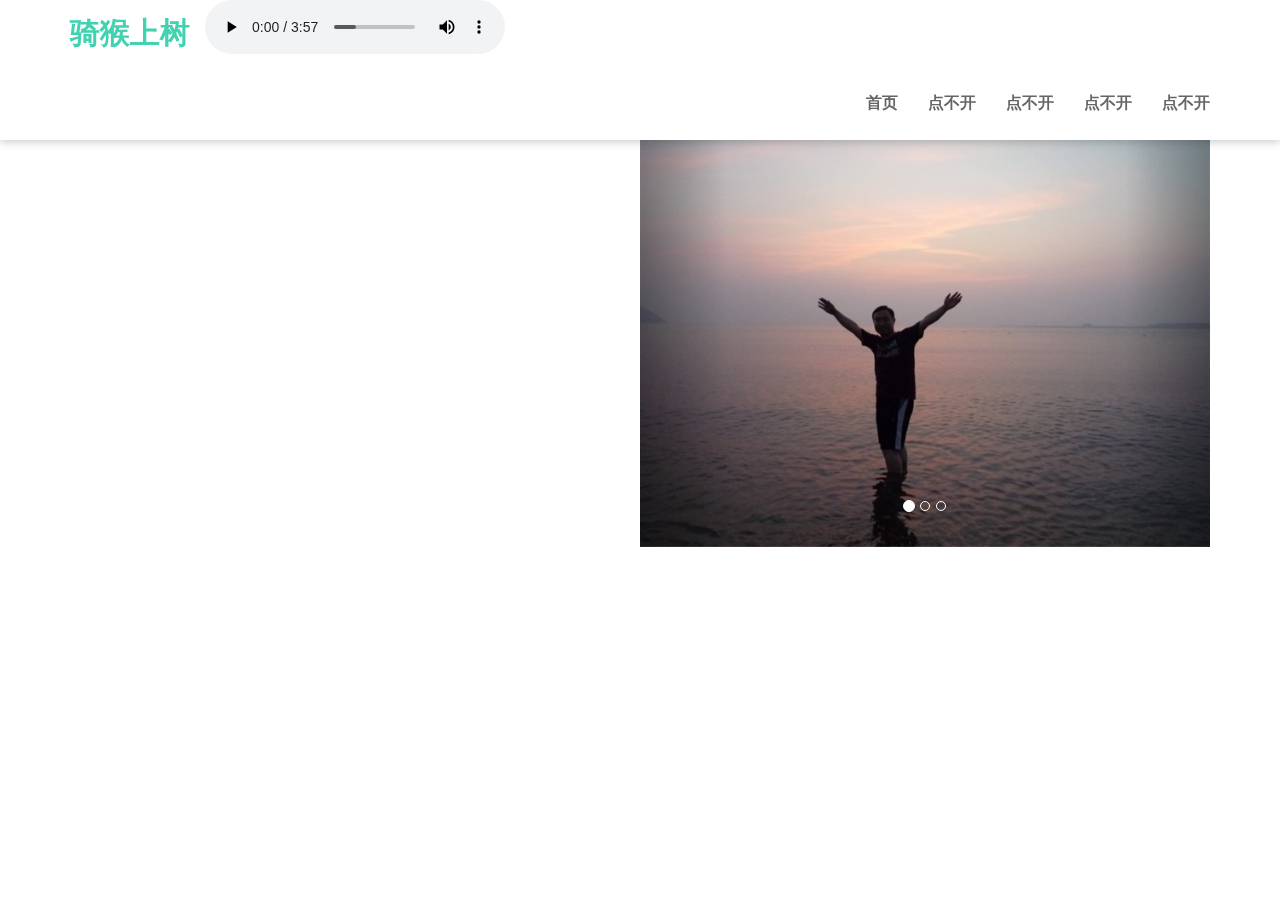
==== qihoushangshu.html @ a35e7222 "Initial commit" ====
<html>

 <head>
<!-- <meta http-equiv="Content-Type" content="text/html; charset=utf-8"> -->
<meta charset="utf-8">
<meta http-equiv="X-UA-Compatible" content="IE=edge">
<meta name="viewport" content="width=device-width, initial-scale=1">
<!-- 上述3个meta标签*必须*放在最前面，任何其他内容都*必须*跟随其后！ -->
<title>bootstrap</title>
<link rel="stylesheet" href="js/bootstrap/css/bootstrap.min.css"/>
<link rel="stylesheet" href="js/bootstrap/css/bootstrap-add.css"/>
  
 </head>
<body>


<!-- 导航 -->
<nav class="navbar navbar-default navbar-fixed-top">
<div class="container">
<div class="navbar-header">
<!-- 小屏幕header部分导航按钮logo -->
<button class="navbar-toggle" data-toggle="collapse" data-target=".navbar-collapse">
<span class="icon-bar"></span>
<span class="icon-bar"></span>
<span class="icon-bar"></span>
</button>
<a href="index.jsp" class="navbar-brand">骑猴上树</a>
</div>
<div class="nav">
	<audio id="audio" controls  autoplay="autoplay"  loop="loop">
		<source src="music/史力嘉 - 红山茶.mp3" type="audio/mpeg" codecs="mp3"/>
	</audio>
</div>
<!-- data-toggle="collapse" 添加到您想要展开或折叠的组件的链接上。
href 或 data-target 属性添加到父组件，它的值是子组件的 id。 -->
<!--导航 -->
<div class="navbar-collapse collapse">
<ul class="nav navbar-nav navbar-right">
<li><a href="#home">首页</a></li>
<li><a href="#bbs">点不开</a></li>
<li><a href="#html5">点不开</a></li>
<li><a href="index.jsp">点不开</a></li>
<li><a href="index.jsp">点不开</a></li>

</ul>
</div>
</div>
</nav>	
<!-- 导航 -->
<!-- home -->
<section id="home">
	<div >
	    <div class="container">
	        <div class="col-md-6" >
				<!--<div class="left">

				</div>-->
			</div>
		
	        <div class="col-md-6 right">
				<div id="myCarousel" class="carousel slide">
				   <!-- 轮播（Carousel）指标 -->
				   <ol class="carousel-indicators">
					  <li data-target="#myCarousel" data-slide-to="0" class="active"></li>
					  <li data-target="#myCarousel" data-slide-to="1"></li>
					  <li data-target="#myCarousel" data-slide-to="2"></li>
				   </ol>   
				   <!-- 轮播（Carousel）项目 -->
				   <div class="carousel-inner">
					  <div class="item active">
						 <img src="images/1.jpg" alt="First slide">
					  </div>
					  <div class="item">
						 <img src="images/2.jpg" alt="Second slide">
					  </div>
					  <div class="item">
						 <img src="images/3.jpg" alt="Third slide">
					  </div>
				   </div>
				   <!-- 轮播（Carousel）导航 -->
				   <a class="carousel-control left" href="#myCarousel" 
					  data-slide="prev">&lsaquo;</a>
				   <a class="carousel-control right" href="#myCarousel" 
					  data-slide="next">&rsaquo;</a>
				</div> 
			<!--
			<div class="sizer">
				
				<div class="embed-responsive embed-responsive-16by9">
				  <iframe class="embed-responsive-item" src="music/史力嘉 - 红山茶.mp3"></iframe>
				</div>
			</div>-->
			
	        <!--<img alt="" src="images/1-150314150324.jpg" class="img-responsive">-->
	        </div>
	    </div>
	</div>
</section>
<!-- home -->

<script src="js/jquery-2.2.4.min.js"></script>
<script src="js/bootstrap/js/bootstrap.min.js"></script>
</body>
</html>
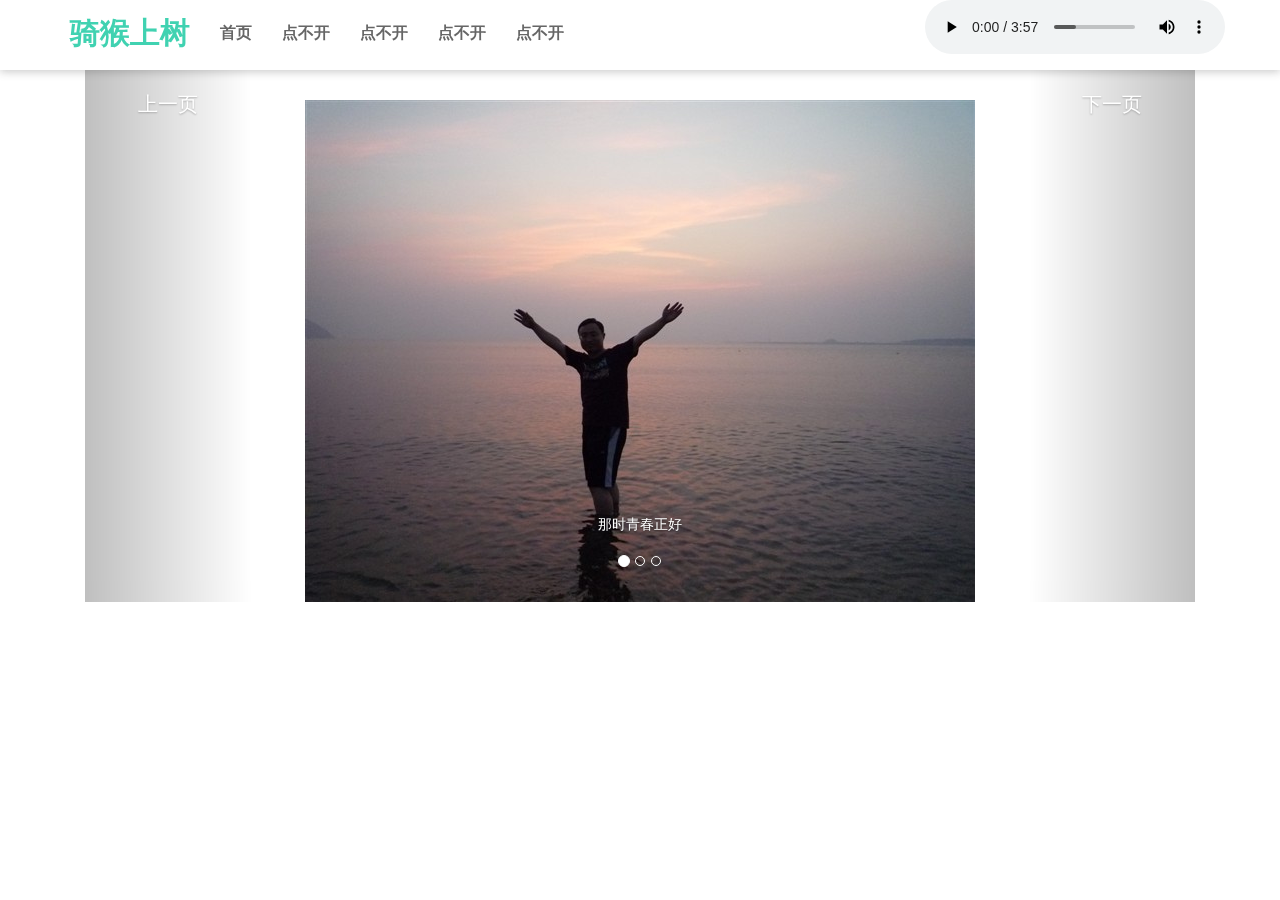
==== commit 0cb600a1: "Initial commit 样式学习" ====
--- a/qihoushangshu.html
+++ b/qihoushangshu.html
@@ -25,25 +25,32 @@
 <span class="icon-bar"></span>
 </button>
 <a href="index.jsp" class="navbar-brand">骑猴上树</a>
-</div>
-<div class="nav">
-	<audio id="audio" controls  autoplay="autoplay"  loop="loop">
-		<source src="music/史力嘉 - 红山茶.mp3" type="audio/mpeg" codecs="mp3"/>
-	</audio>
+	<!--<div class="nav">
+		<audio id="audio" controls  autoplay="autoplay"  loop="loop">
+			<source src="music/史力嘉 - 红山茶.mp3" type="audio/mpeg" codecs="mp3"/>
+		</audio>
+	</div>-->
 </div>
 <!-- data-toggle="collapse" 添加到您想要展开或折叠的组件的链接上。
 href 或 data-target 属性添加到父组件，它的值是子组件的 id。 -->
 <!--导航 -->
 <div class="navbar-collapse collapse">
-<ul class="nav navbar-nav navbar-right">
+<ul class="nav navbar-nav navbar-left">
 <li><a href="#home">首页</a></li>
 <li><a href="#bbs">点不开</a></li>
 <li><a href="#html5">点不开</a></li>
 <li><a href="index.jsp">点不开</a></li>
 <li><a href="index.jsp">点不开</a></li>
+</ul>
+	<ul class="nav navbar-nav navbar-right">
+		<div class="nav header-right">
+		<audio id="audio" controls  autoplay="autoplay"  loop="loop">
+			<source src="music/史力嘉 - 红山茶.mp3" type="audio/mpeg" codecs="mp3"/>
+		</audio>
+	</div>
+	</ul>
+</div>
 
-</ul>
-</div>
 </div>
 </nav>	
 <!-- 导航 -->
@@ -51,13 +58,13 @@
 <section id="home">
 	<div >
 	    <div class="container">
-	        <div class="col-md-6" >
-				<!--<div class="left">
+	       <!-- <div class="col-md-1" >
+				&lt;!&ndash;<div class="left">
 
-				</div>-->
-			</div>
+				</div>&ndash;&gt;
+			</div>-->
 		
-	        <div class="col-md-6 right">
+	        <div class="col-md-12 ">
 				<div id="myCarousel" class="carousel slide">
 				   <!-- 轮播（Carousel）指标 -->
 				   <ol class="carousel-indicators">
@@ -68,20 +75,29 @@
 				   <!-- 轮播（Carousel）项目 -->
 				   <div class="carousel-inner">
 					  <div class="item active">
-						 <img src="images/1.jpg" alt="First slide">
+						 <img src="images/1.jpg" alt="First slide" >
+						  <div class="carousel-caption">
+							  <p>那时青春正好</p>
+						  </div>
 					  </div>
 					  <div class="item">
 						 <img src="images/2.jpg" alt="Second slide">
+						  <div class="carousel-caption">
+							  <p>年华无伤</p>
+						  </div>
 					  </div>
 					  <div class="item">
 						 <img src="images/3.jpg" alt="Third slide">
+						  <div class="carousel-caption">
+							  <p>正青春ing</p>
+						  </div>
 					  </div>
 				   </div>
 				   <!-- 轮播（Carousel）导航 -->
 				   <a class="carousel-control left" href="#myCarousel" 
-					  data-slide="prev">&lsaquo;</a>
+					  data-slide="prev">上一页</a>
 				   <a class="carousel-control right" href="#myCarousel" 
-					  data-slide="next">&rsaquo;</a>
+					  data-slide="next">下一页</a>
 				</div> 
 			<!--
 			<div class="sizer">
@@ -93,6 +109,11 @@
 			
 	        <!--<img alt="" src="images/1-150314150324.jpg" class="img-responsive">-->
 	        </div>
+			<!--<div class="col-md-1" >
+				&lt;!&ndash;<div class="left">
+
+				</div>&ndash;&gt;
+			</div>-->
 	    </div>
 	</div>
 </section>
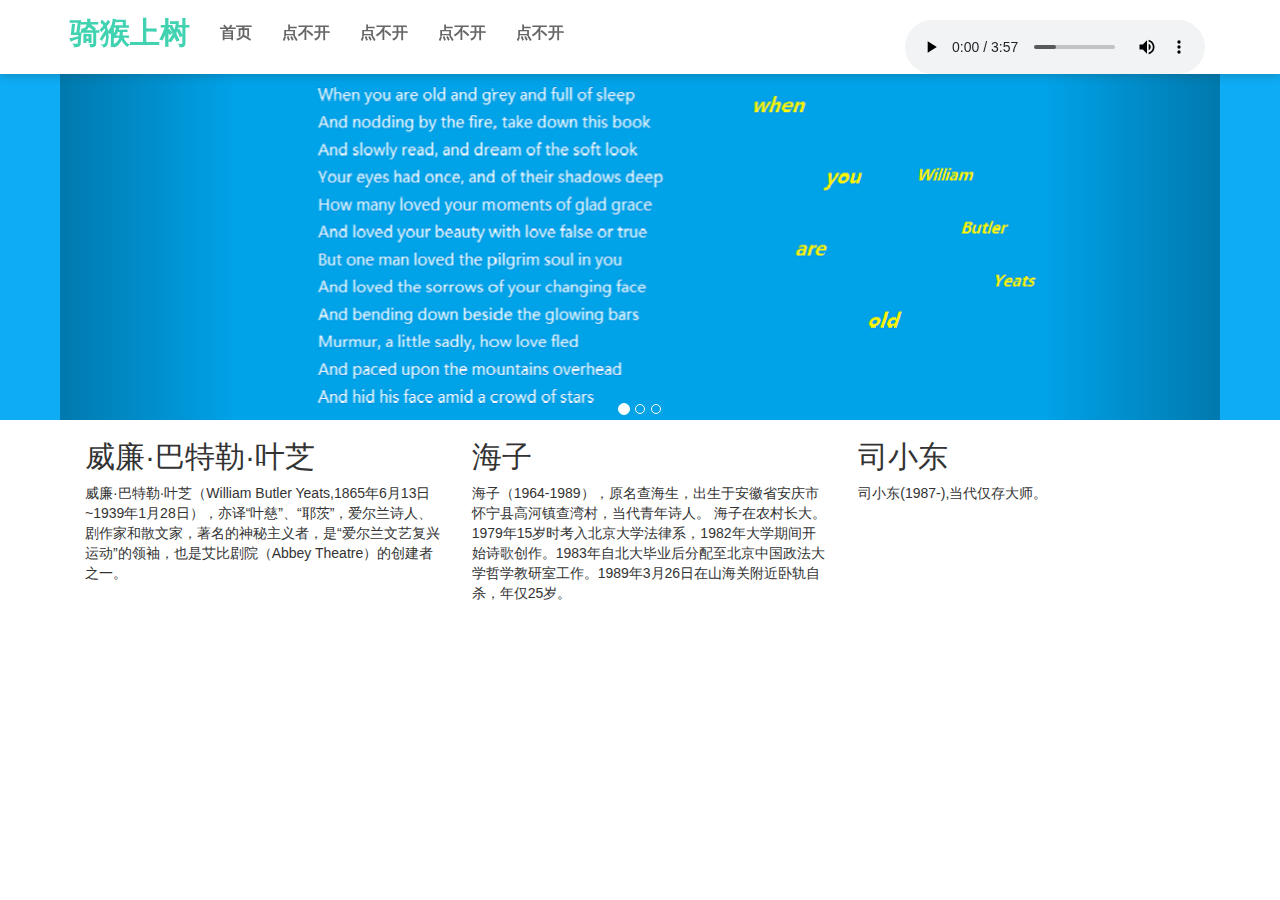
==== commit 2641500e: "轮播和背景色对应" ====
--- a/qihoushangshu.html
+++ b/qihoushangshu.html
@@ -6,10 +6,9 @@
 <meta http-equiv="X-UA-Compatible" content="IE=edge">
 <meta name="viewport" content="width=device-width, initial-scale=1">
 <!-- 上述3个meta标签*必须*放在最前面，任何其他内容都*必须*跟随其后！ -->
-<title>bootstrap</title>
+<title>骑猴上树的个人空间</title>
 <link rel="stylesheet" href="js/bootstrap/css/bootstrap.min.css"/>
 <link rel="stylesheet" href="js/bootstrap/css/bootstrap-add.css"/>
-  
  </head>
 <body>
 
@@ -24,12 +23,7 @@
 <span class="icon-bar"></span>
 <span class="icon-bar"></span>
 </button>
-<a href="index.jsp" class="navbar-brand">骑猴上树</a>
-	<!--<div class="nav">
-		<audio id="audio" controls  autoplay="autoplay"  loop="loop">
-			<source src="music/史力嘉 - 红山茶.mp3" type="audio/mpeg" codecs="mp3"/>
-		</audio>
-	</div>-->
+<a href="qihoushangshu.html" class="navbar-brand">骑猴上树</a>
 </div>
 <!-- data-toggle="collapse" 添加到您想要展开或折叠的组件的链接上。
 href 或 data-target 属性添加到父组件，它的值是子组件的 id。 -->
@@ -43,9 +37,9 @@
 <li><a href="index.jsp">点不开</a></li>
 </ul>
 	<ul class="nav navbar-nav navbar-right">
-		<div class="nav header-right">
-		<audio id="audio" controls  autoplay="autoplay"  loop="loop">
-			<source src="music/史力嘉 - 红山茶.mp3" type="audio/mpeg" codecs="mp3"/>
+		<div class="nav new-header-right">
+		<audio id="audio" controls autoplay   loop="loop">
+			<source src="music/史力嘉 - 红山茶.mp3" type="audio/mpeg"  codecs="mp3"/>
 		</audio>
 	</div>
 	</ul>
@@ -55,16 +49,8 @@
 </nav>	
 <!-- 导航 -->
 <!-- home -->
-<section id="home">
-	<div >
-	    <div class="container">
-	       <!-- <div class="col-md-1" >
-				&lt;!&ndash;<div class="left">
-
-				</div>&ndash;&gt;
-			</div>-->
-		
-	        <div class="col-md-12 ">
+	<div id="ab" class="border-all-color" style="background-color: rgba(3, 169, 244, 0.96);">
+		<div class="top_banner">
 				<div id="myCarousel" class="carousel slide">
 				   <!-- 轮播（Carousel）指标 -->
 				   <ol class="carousel-indicators">
@@ -75,51 +61,62 @@
 				   <!-- 轮播（Carousel）项目 -->
 				   <div class="carousel-inner">
 					  <div class="item active">
-						 <img src="images/1.jpg" alt="First slide" >
+						 <img src="images/4.png" alt="First slide" class="img-responsive">
 						  <div class="carousel-caption">
-							  <p>那时青春正好</p>
+							  <p></p>
 						  </div>
 					  </div>
 					  <div class="item">
-						 <img src="images/2.jpg" alt="Second slide">
+						 <img src="images/5.png" alt="Second slide" class="img-responsive">
 						  <div class="carousel-caption">
-							  <p>年华无伤</p>
+							  <p></p>
 						  </div>
 					  </div>
 					  <div class="item">
-						 <img src="images/3.jpg" alt="Third slide">
+						 <img src="images/6.png" alt="Third slide" class="img-responsive">
 						  <div class="carousel-caption">
-							  <p>正青春ing</p>
+							  <p></p>
 						  </div>
 					  </div>
 				   </div>
 				   <!-- 轮播（Carousel）导航 -->
-				   <a class="carousel-control left" href="#myCarousel" 
-					  data-slide="prev">上一页</a>
-				   <a class="carousel-control right" href="#myCarousel" 
-					  data-slide="next">下一页</a>
-				</div> 
-			<!--
-			<div class="sizer">
-				
-				<div class="embed-responsive embed-responsive-16by9">
-				  <iframe class="embed-responsive-item" src="music/史力嘉 - 红山茶.mp3"></iframe>
+				   <a class="carousel-control left"  href="#myCarousel"
+					  data-slide="prev" onclick="setColor('pre');">上一页</a>
+				   <a class="carousel-control right" href="#myCarousel"
+					  data-slide="next" onclick="setColor('next');">下一页</a>
 				</div>
-			</div>-->
-			
-	        <!--<img alt="" src="images/1-150314150324.jpg" class="img-responsive">-->
-	        </div>
-			<!--<div class="col-md-1" >
-				&lt;!&ndash;<div class="left">
-
-				</div>&ndash;&gt;
-			</div>-->
-	    </div>
+			</div>
 	</div>
-</section>
+<div class="container">
+	<!--主页下半部分-->
+   <div class="border-all-color">
+	   <div class="wrap1">
+	   <div class="col-md-4" >
+		   <h2>威廉·巴特勒·叶芝</h2>
+		   <p>
+			   威廉·巴特勒·叶芝（William Butler Yeats,1865年6月13日~1939年1月28日），亦译“叶慈”、“耶茨”，爱尔兰诗人、剧作家和散文家，著名的神秘主义者，是“爱尔兰文艺复兴运动”的领袖，也是艾比剧院（Abbey Theatre）的创建者之一。
+		   </p>
+	   </div>
+		   <div class="col-md-4" >
+			   <h2>海子</h2>
+			<p>
+				海子（1964-1989），原名查海生，出生于安徽省安庆市怀宁县高河镇查湾村，当代青年诗人。 海子在农村长大。1979年15岁时考入北京大学法律系，1982年大学期间开始诗歌创作。1983年自北大毕业后分配至北京中国政法大学哲学教研室工作。1989年3月26日在山海关附近卧轨自杀，年仅25岁。
+			</p>
+		   </div>
+		   <div class="col-md-4" >
+			   <h2>司小东</h2>
+			   <p>
+				   司小东(1987-),当代仅存大师。
+			   </p>
+		   </div>
+	   </div>
+   </div>
+	<!--主页下半部分-->
 <!-- home -->
-
+</div>
 <script src="js/jquery-2.2.4.min.js"></script>
 <script src="js/bootstrap/js/bootstrap.min.js"></script>
+<script src="js/bootstrap/js/qihoushangshu.js"></script>
 </body>
 </html>
+
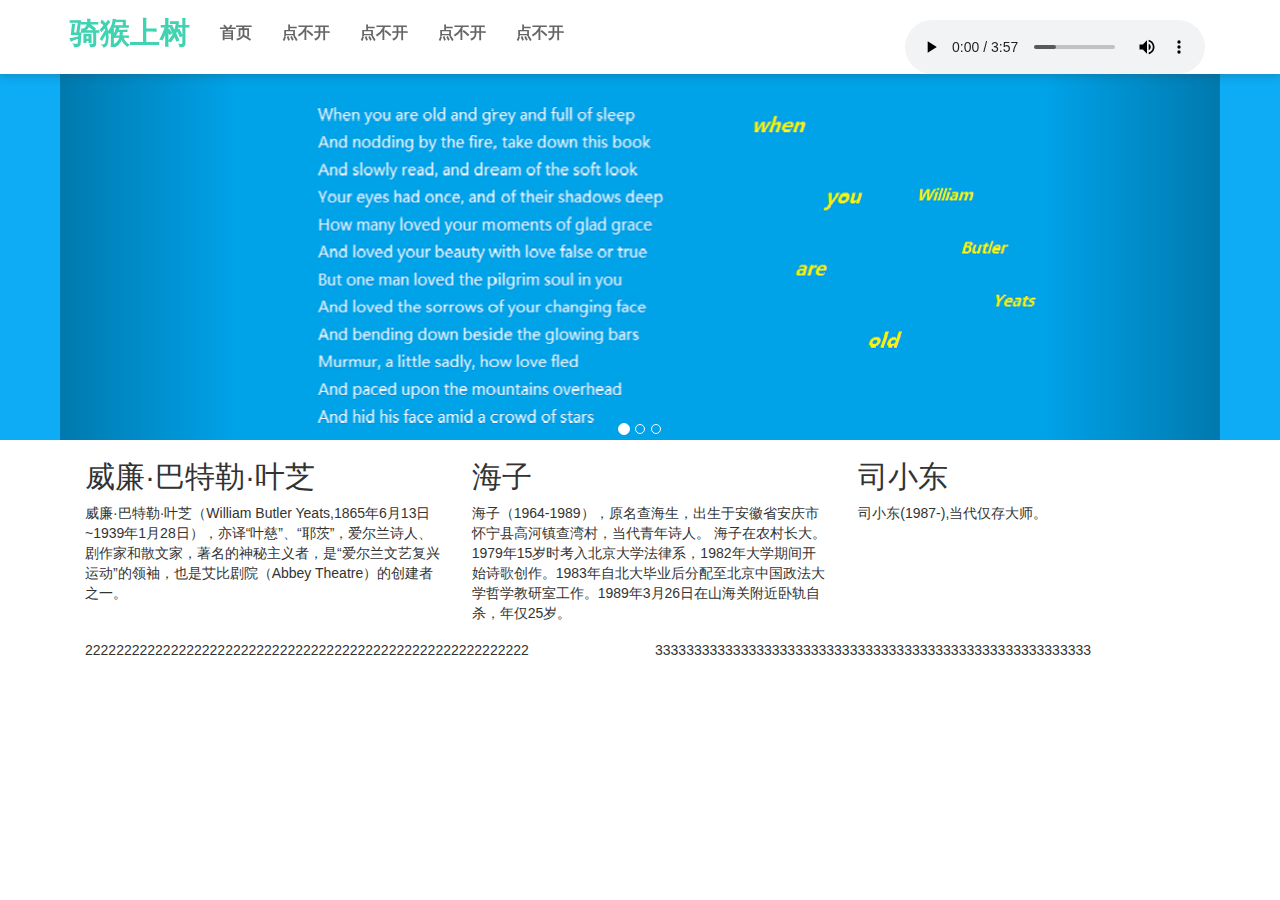
==== commit d70bca4b: "轮播和背景色 自动轮播时颜色不一致彻底修复" ====
--- a/qihoushangshu.html
+++ b/qihoushangshu.html
@@ -38,7 +38,7 @@
 </ul>
 	<ul class="nav navbar-nav navbar-right">
 		<div class="nav new-header-right">
-		<audio id="audio" controls autoplay   loop="loop">
+		<audio id="audio" controls   loop="loop">
 			<source src="music/史力嘉 - 红山茶.mp3" type="audio/mpeg"  codecs="mp3"/>
 		</audio>
 	</div>
@@ -49,14 +49,15 @@
 </nav>	
 <!-- 导航 -->
 <!-- home -->
+div class="container">
 	<div id="ab" class="border-all-color" style="background-color: rgba(3, 169, 244, 0.96);">
 		<div class="top_banner">
 				<div id="myCarousel" class="carousel slide">
 				   <!-- 轮播（Carousel）指标 -->
 				   <ol class="carousel-indicators">
-					  <li data-target="#myCarousel" data-slide-to="0" class="active"></li>
-					  <li data-target="#myCarousel" data-slide-to="1"></li>
-					  <li data-target="#myCarousel" data-slide-to="2"></li>
+					  <li data-target="#myCarousel" onclick="slideIndex('0')" data-slide-to="0" class="active"></li>
+					  <li data-target="#myCarousel" onclick="slideIndex('1')" data-slide-to="1"></li>
+					  <li data-target="#myCarousel" onclick="slideIndex('2')" data-slide-to="2"></li>
 				   </ol>   
 				   <!-- 轮播（Carousel）项目 -->
 				   <div class="carousel-inner">
@@ -87,9 +88,10 @@
 				</div>
 			</div>
 	</div>
+</div>
 <div class="container">
 	<!--主页下半部分-->
-   <div class="border-all-color">
+   <div class="border-all-recommand">
 	   <div class="wrap1">
 	   <div class="col-md-4" >
 		   <h2>威廉·巴特勒·叶芝</h2>
@@ -114,6 +116,18 @@
 	<!--主页下半部分-->
 <!-- home -->
 </div>
+<!--第三部分-->
+<div class="container">
+	<div class="col-md-6 wow fadeInLeft">
+		222222222222222222222222222222222222222222222222222222222
+	</div>
+
+	<div class="col-md-6 wow fadeInLeft">
+		33333333333333333333333333333333333333333333333333333333
+	</div>
+</div>
+
+<!--第三部分-->
 <script src="js/jquery-2.2.4.min.js"></script>
 <script src="js/bootstrap/js/bootstrap.min.js"></script>
 <script src="js/bootstrap/js/qihoushangshu.js"></script>
